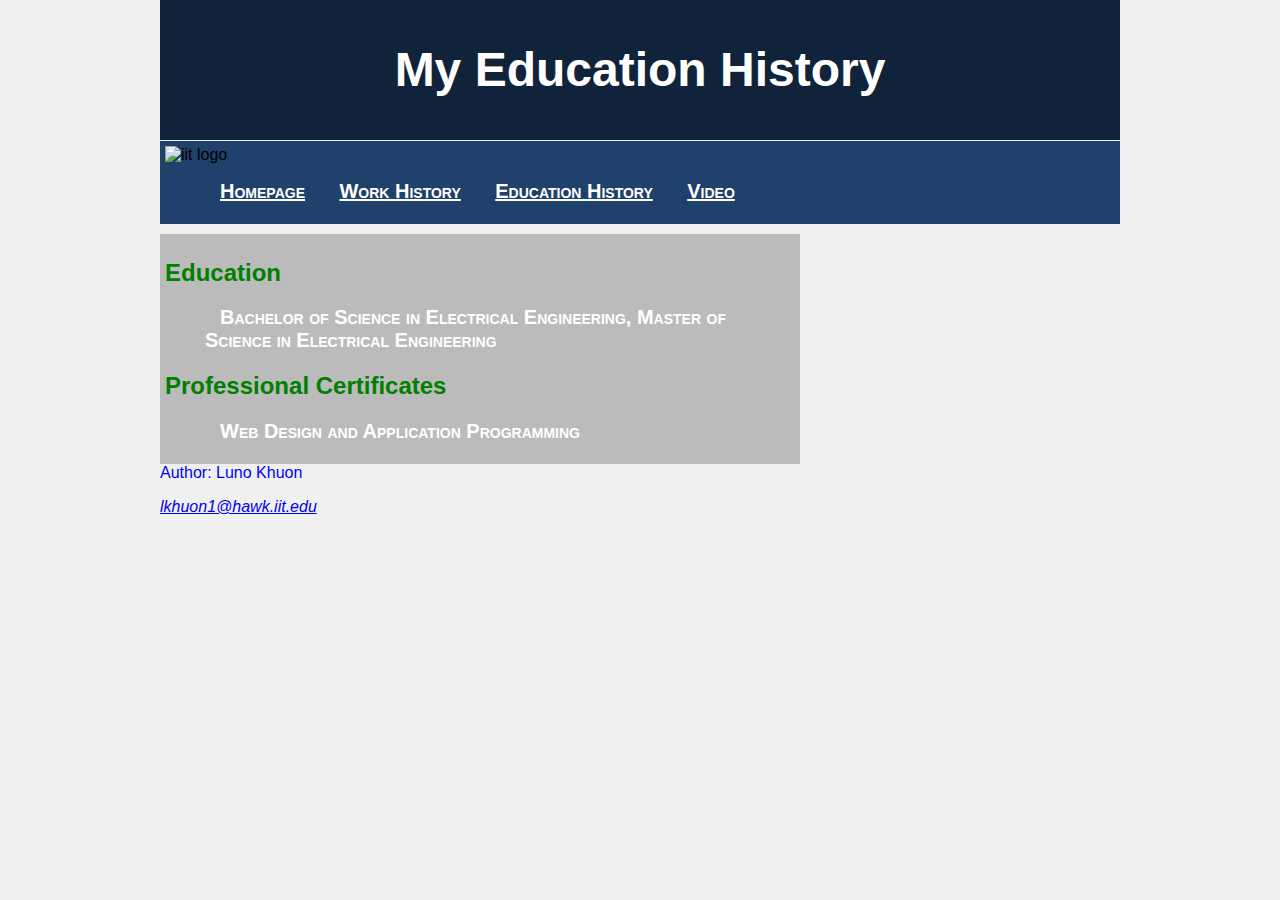
==== education.html @ d8017b01 "Initial commit for all files" ====
<!DOCTYPE html>
<html lang="en">
<head>
  <meta charset="UTF-8">
  <title>Education</title>
  <!-- Add style to the workhistory page -->
  <link rel="stylesheet" href="https://fonts.googleapis.com/css?family=Griffy"/>
  <link rel="stylesheet" type="text/css" href="css/Normalize.css"/>
  <link rel="stylesheet" type="text/css" href="css/style.css"/>
</head>
<body>
  <header class="banner">
    <h1>My Education History</h1>
  </header>

  <nav id="option">
    <!-- Add IIT Logo -->
    <img src="http://web.iit.edu/sites/web/themes/iit_web/favicon.ico" alt="iit logo">
    <ul>
      <li><a href="index.html">Homepage</a></li>
      <li><a href="workhistory.html">Work History</a></li>
      <li><a href="education.html">Education History</a></li>
      <li><a href="video.html">Video</a></li>
    </ul>
  </nav>

  <main>
    <section>
      <div id="education"> 
        <h2 id="ed">Education</h2>
        <ol id="MSEE">
          <li>Bachelor of Science in Electrical Engineering, Master of Science in Electrical Engineering</li>
        </ol>
        
        <h2 id="pro">Professional Certificates</h2>
        <ol id="PC">
          <li>Web Design and Application Programming</li>
        </ol>
      </div>
    </section>
  </main>
	
  <footer>
    <p>Author: Luno Khuon</p>
    <address>
      <p><a href="mailto:lkhuon1@hawk.iit.edu">lkhuon1@hawk.iit.edu</a></p>
    </address>
  </footer>
</body>
</html>
---- css/style.css ----
@charset "UTF 8";
/* change background to gray for all the files */
body {
  background-color: #f0f0f0;
  width: 960px;
  margin-left: auto;
  margin-right: auto;
}
header {
  color: white;
  font-size: 150%;
}
.banner {
  background-color: #11233b;
  padding: 10px 20px;
  text-align: center;
}
nav {
  background-color: #20416c;
  padding: 5px;
  margin-top: 1px;
}

li a {
  color: white;
}
li {
  color: white;
  display: inline;
  margin-left: 15px;
  margin-right: 15px;
  font-size: 20px;
  font-variant: small-caps;
  font-weight: bold;
}
section {
  background-color: #bbbbbb;
  margin-top: 10px;
  padding: 5px;
}

main {
  width: 640px;
  float: left;
}
p{
  color: blue;
}

/* change index.html file */
#welcome {
  color: red;
}
#intro {
  color:green;
  font-family: 'Griffy', San-serif;
}
aside {
  background-color: pink;
  width: 270px;
  float: right;
  padding: 20px;
  margin-top: 10px;
  text-align: center;
}
#footone {
  clear: both;
  font-family: Courier;
  font-size: 100%;
}
	
/* change work history */
article {
  background-color: gray;
  margin-top: 5px;
  padding: 5px;
}
#HCL {
  font-family: 'Griffy';
}
#inland {
  color:purple;
}
#foottwo{
  clear: both;
  color: green;
  font-size: 100%;
}

/* change education history */
footer{
  clear:both;
}
#education {
  clear: both;
}
#MSEE {
  clear:both;
}
#ed {
  font-size: 150%;
  color: green;
}

#pro {
  font-family: Helvetica;
  color: green;
}

/* change for video file */
#vidwel {
  text-align:center;
}
#video {
  text-align: center;
}
#vidfoot {
  clear: both;
  text-align: center;	
}
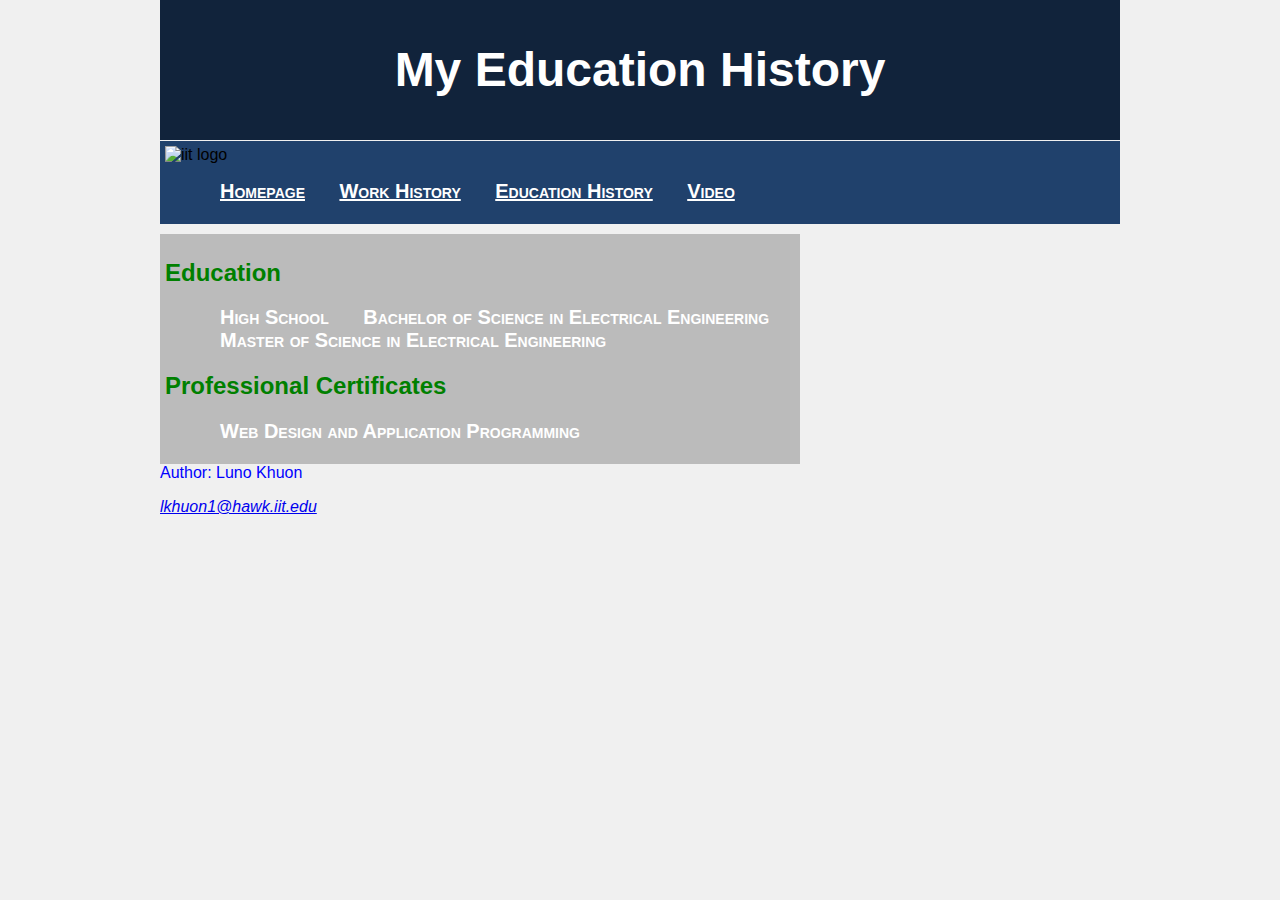
==== commit 4cf9e54b: "Added Media Query to css and fixed bad semantic based on professor suggestion" ====
--- a/education.html
+++ b/education.html
@@ -28,14 +28,16 @@
     <section>
       <div id="education"> 
         <h2 id="ed">Education</h2>
-        <ol id="MSEE">
-          <li>Bachelor of Science in Electrical Engineering, Master of Science in Electrical Engineering</li>
-        </ol>
+        <ul>
+		  <li>High School</li>
+          <li>Bachelor of Science in Electrical Engineering</li>
+          <li>Master of Science in Electrical Engineering</li>
+        </ul>
         
         <h2 id="pro">Professional Certificates</h2>
-        <ol id="PC">
+        <ul>
           <li>Web Design and Application Programming</li>
-        </ol>
+        </ul>
       </div>
     </section>
   </main>
--- a/css/style.css
+++ b/css/style.css
@@ -118,5 +118,10 @@
   clear: both;
   text-align: center;	
 }
+/* Add Media Query to make the body background red when screen is smaller */
 
-
+@media screen and (max-width: 700px){
+  body {
+    background-color: red;
+  }
+}
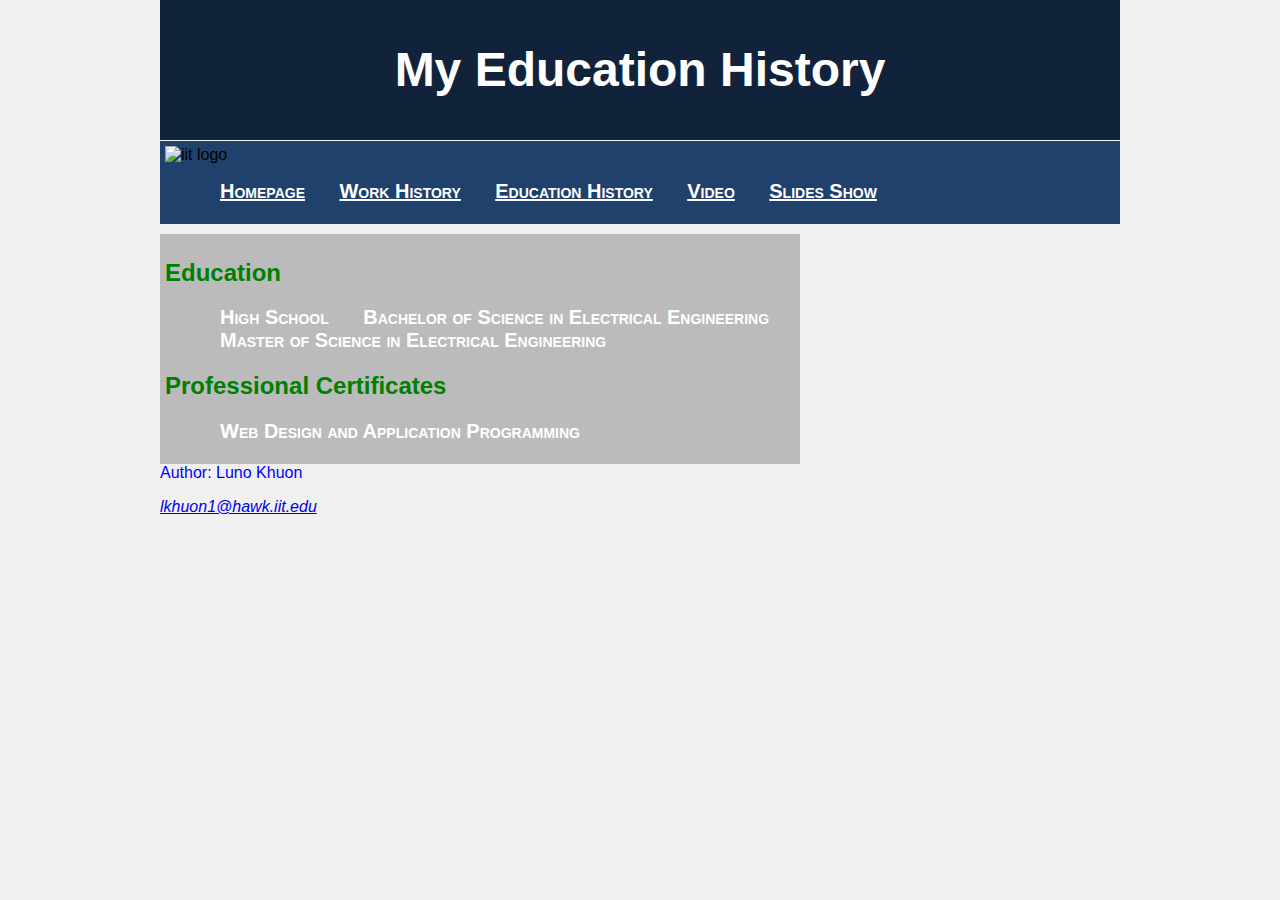
==== commit ddbdb54e: "Add JQuery" ====
--- a/education.html
+++ b/education.html
@@ -21,6 +21,7 @@
       <li><a href="workhistory.html">Work History</a></li>
       <li><a href="education.html">Education History</a></li>
       <li><a href="video.html">Video</a></li>
+	  <li><a href="slides.html">Slides Show</a></li>
     </ul>
   </nav>
 
@@ -29,7 +30,7 @@
       <div id="education"> 
         <h2 id="ed">Education</h2>
         <ul>
-		  <li>High School</li>
+          <li>High School</li>
           <li>Bachelor of Science in Electrical Engineering</li>
           <li>Master of Science in Electrical Engineering</li>
         </ul>
--- a/css/style.css
+++ b/css/style.css
@@ -125,3 +125,17 @@
     background-color: red;
   }
 }
+/* slides show */
+#slideShowContainer {
+  border-style: solid;
+  border-width: 18px 18px 18px 18px;
+  -moz-border-image: url(../images/newborder1.png) 28 29 27 28 repeat;
+  -webkit-border-image: url(../newimages/border1.png) 28 29 27 28 repeat;
+  -o-border-image: url(../images/newborder1.png) 28 29 27 28 repeat;
+  border-image: url(../images/newborder1.png) 28 29 27 28 fill repeat;
+  box-shadow: 6px 6px 6px 6px black;
+  width: 700px;
+  margin: -120px 0px 20px 0px;
+  width: 50%;
+  margin-left: 26%;
+}
